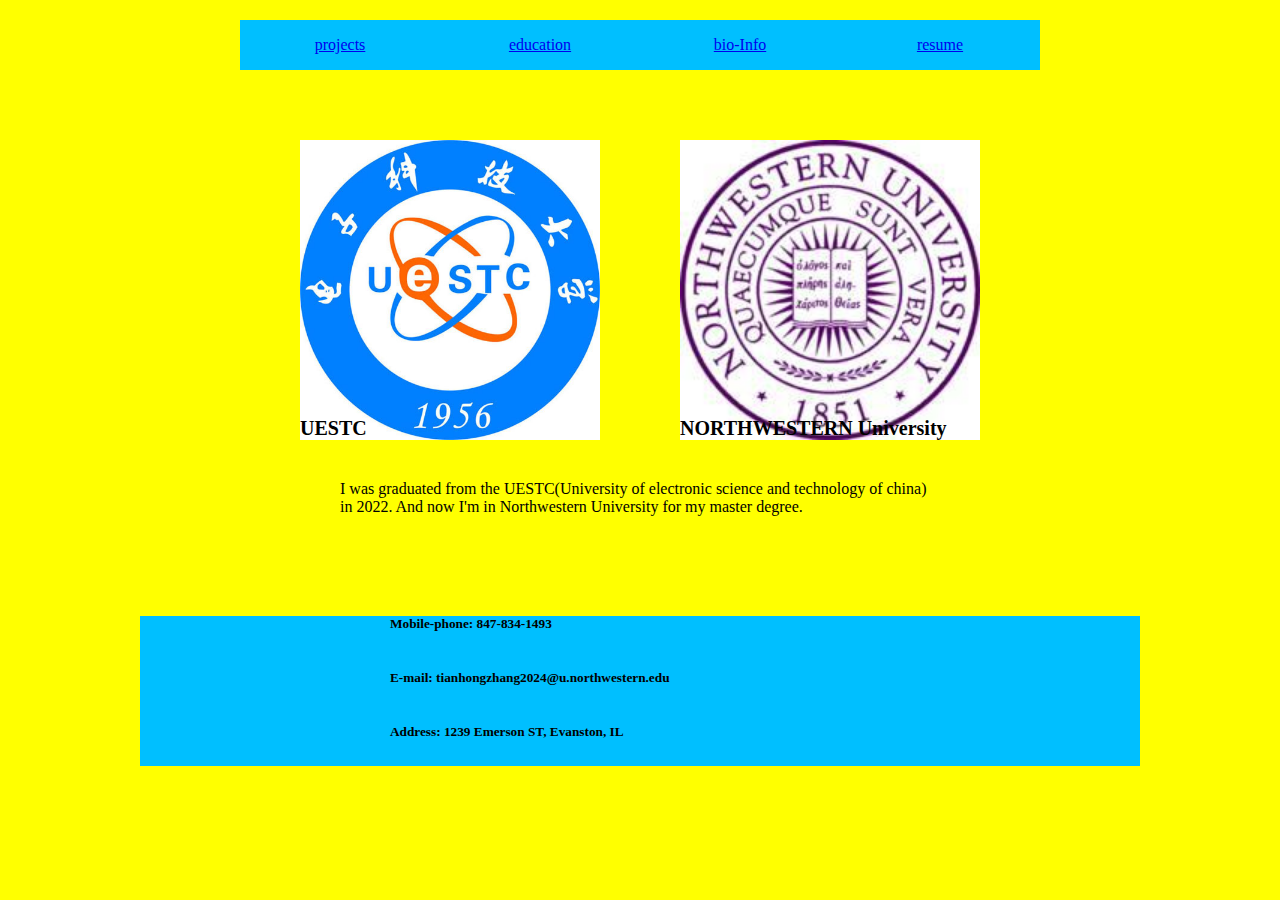
==== html/education.html @ 4d6abc9b "final 330" ====
<!DOCTYPE html>
<html lang="en">
<head>
    <meta charset="UTF-8">
    <title>education</title>
    <link rel="stylesheet" href="../css/index.css">
  <meta http-equiv="Page-Enter" Content="blendTrans(Duration=0.5)">
  <meta http-equiv="Page-Exit" Content="blendTrans(Duration=0.5)">
</head>
<body>
<header>
  <div class="headbar">
    <ul>
      <li>
        <a href="projects.html">projects</a>
      </li>

      <li>
        <a href="education.html">education</a>
      </li>

      <li>
        <a href="selfIntro.html">bio-Info</a>
      </li>

      <li>
        <a href="../img/resume.pdf" target="_blank">resume</a>
      </li>
    </ul>
  </div>
</header>

<div class = "educationContent">
  <ul>
    <li>
      <a href="https://en.wikipedia.org/wiki/University_of_Electronic_Science_and_Technology_of_China" target="_blank">
        <div class="schoolPic">
          <img src="../img/uestc.png"><br>
          <div class="schoolInfo">
            <span>UESTC</span>
          </div>
          <div class="mask"></div>
        </div>
      </a>
    </li>
    <li>
      <a href="https://en.wikipedia.org/wiki/Northwestern_University" target="_blank">
        <div class="schoolPic">
          <img src="../img/northwestern.png"><br>
          <div class = "schoolInfo">
            <span>NORTHWESTERN University</span>
          </div>
          <div class="mask"></div>
        </div>
      </a>
    </li>
  </ul>
  <br>
</div>
<div class="educationHistory">
  <span>
    I was graduated from the UESTC(University of electronic science and technology of china) in 2022.
    And now I'm in Northwestern University for my master degree.
</span>
</div>

<div class="selfInfo">
  <h5>Mobile-phone: 847-834-1493</h5> <br>
  <h5>E-mail: tianhongzhang2024@u.northwestern.edu</h5> <br>
  <h5>Address: 1239 Emerson ST, Evanston, IL</h5>
</div>

</body>
</html>
---- css/index.css ----
.headbar{
    margin: 20px auto;
    width:800px;
    height: 50px;
    background: deepskyblue;
}

.headbar ul{
    padding-left: 0;
    padding-right: 0;
}

.headbar li{
    float: left;
    display: block;
}

.headbar li a{
    display: block;
    height:50px;
    line-height: 50px;
    width:200px;
    text-align: center;
}

.headbar li a:hover {
    background-image: linear-gradient(transparent,rgba(171, 152, 152, 0.5));
}

div a div img{
    height: 500px;
    width: 800px;
}


.indexContent{
    margin: 0 auto;
    height: 500px;
    width: 900px;
    position: relative;
}

.indexContent .txt span{
    text-align: center;
    position: absolute;
    left: 0;
    bottom: 0;
    color: red;
    font-size: 50px;
}

.selfInfo{
    width: 1000px;
    height: 150px;
    margin: 50px auto;
    background: deepskyblue;
}

.selfInfo h5{

    width: 500px;
    margin:10px auto;
}

.educationContent img{
    width: 300px;
    height: 300px;
}

.educationContent li{
    float: left;
    display: block;
}

.educationContent ul{
    width: 800px;
    margin:30px auto;
}

.educationContent li{
    margin: 40px;
}

.educationHistory{
    width: 600px;
    margin: 100px auto;
}

.profileImg{
    width: 180px;
    margin: 100px auto;
}

#profile{
    width: 180px;
    height: 240px;
    border: white solid;
    border-radius: 90px;
}

.portals{
    width : 700px;
    margin: 50px auto;
}

.portals li{
    width: 300px;
    height: 100px;
    float: left;
    display: block;
    border: deepskyblue solid;
}

.portals li div{
    width: 150px;
    height: 50px;
    margin:25px auto;
}

.portals a{
    text-decoration: none;
    font-size: 20px;
    color: black;
}

.intro{
    width:500px;
    margin: 50px auto;
    border: black solid;
}

#skills{
    color : red;
}

.intro p{
    margin-left: 20px;
    margin-right: 20px;
}

.name{
    width: 240px;
    margin: auto;
    font-size: 30px;
    color: deepskyblue;
}

body{
    background-color: yellow;
}

.schoolPic{
    position: relative;
    height:300px;
}

.schoolPic span{
    position: absolute;
    left: 0px;
    bottom: 0px;
    font-size: 20px;
    color: black;
    font-weight: bolder;
    display: inline-block;
}

.mask{
    position: absolute;
    left: 0px;
    top: 0px;
    width: 300px;
    height: 300px;
    background-image: linear-gradient(transparent , rgba(0,0,0,0.6));
    opacity: 0;
    transition: all 0.5s;
}

.portals{
    height: 200px;
}

.schoolPic:hover .mask{
    opacity: 1;
}

.startupShowcase{
    width: 80%;
    margin: auto;
}

.startupShowcase img{
    width: 450px;
    height: 300px;
}

.startupShowcase div{
    float: left;
    position: relative;
    margin-left: 10%;
}

.startupShowcase .txt{
    position: absolute;
    left: 0;
    bottom: 0;
}
.startupShowcase .txt span{
    font-size: 40px;
    color: deepskyblue;
}
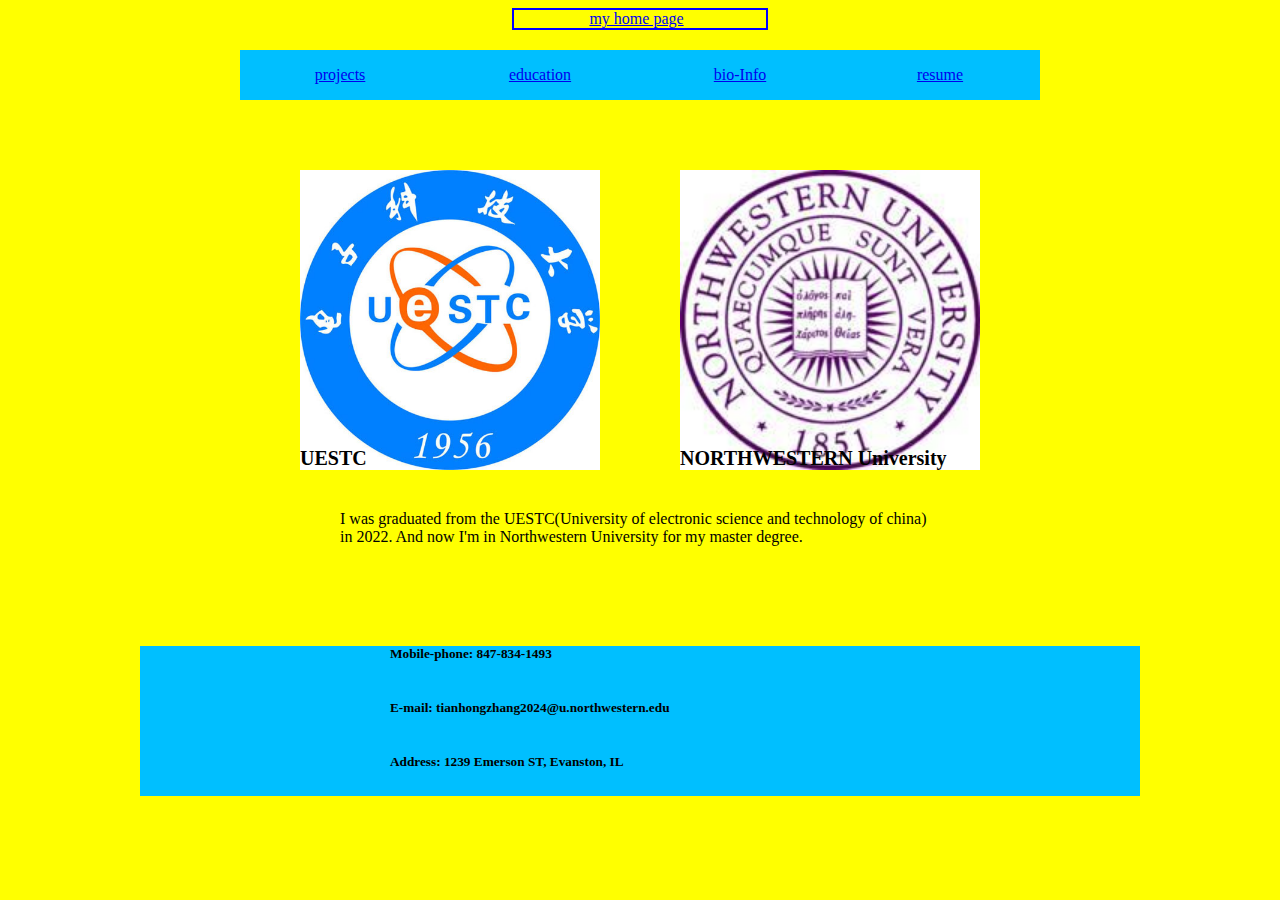
==== commit 841ca41a: "final 330" ====
--- a/html/education.html
+++ b/html/education.html
@@ -8,7 +8,11 @@
   <meta http-equiv="Page-Exit" Content="blendTrans(Duration=0.5)">
 </head>
 <body>
+
 <header>
+  <div class = "linkToHome">
+    <a href = "index.html">my home page</a>
+  </div>
   <div class="headbar">
     <ul>
       <li>
--- a/css/index.css
+++ b/css/index.css
@@ -209,7 +209,18 @@
     color: deepskyblue;
 }
 
-
-
-
-
+.linkToHome{
+    width: 20%;
+    border: 2px blue solid;
+    margin: auto;
+}
+
+.linkToHome a{
+    margin-left: 30%;
+    text-align: center;
+}
+
+
+
+
+
